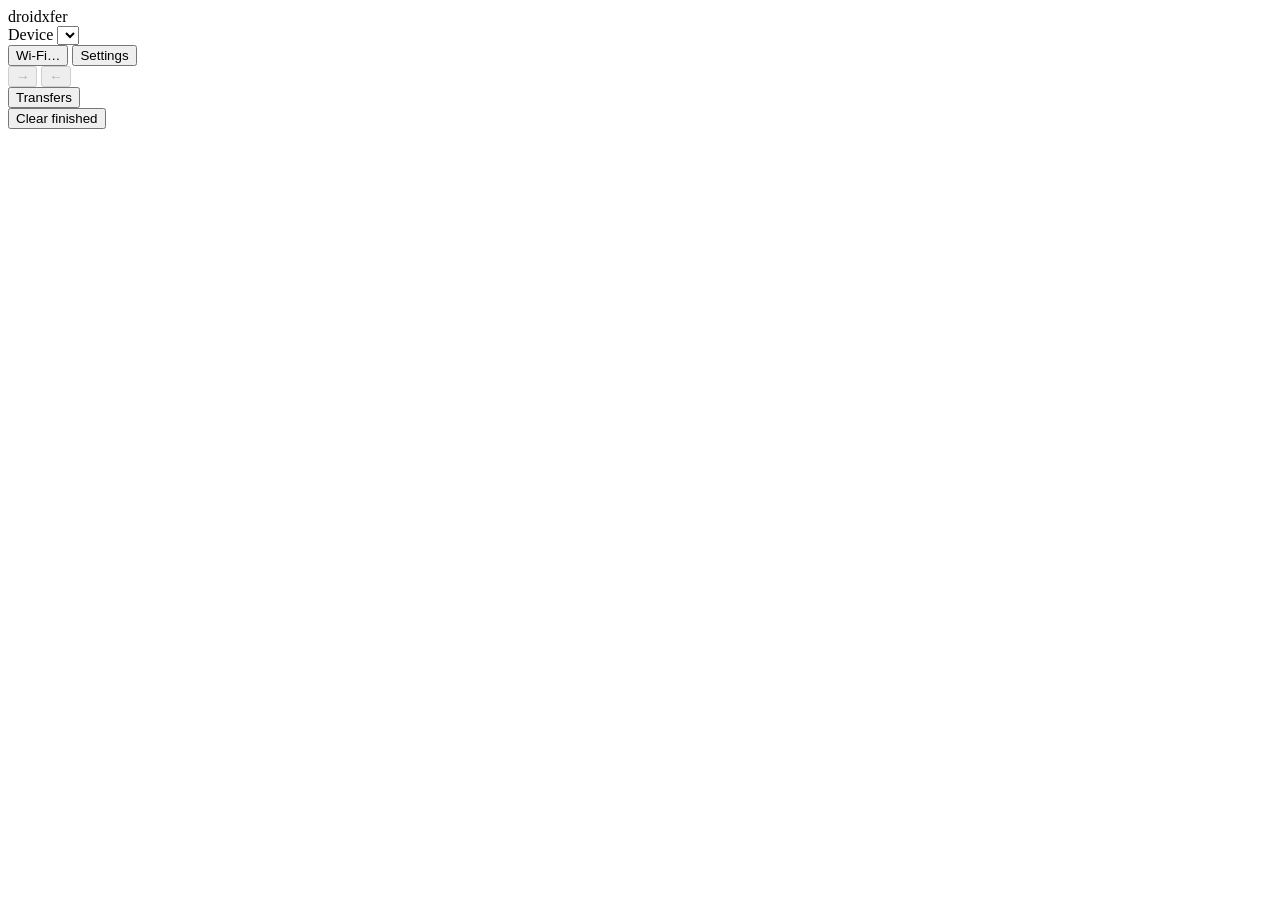
==== src/droidxfer/web/index.html @ 399e7e08 "Add: droidxfer v0.1.0" ====
<!doctype html>
<html lang="en">
<head>
  <meta charset="utf-8">
  <meta name="viewport" content="width=device-width, initial-scale=1">
  <title>droidxfer</title>
  <link rel="stylesheet" href="/static/styles.css">
  <script type="module" src="/static/js/app.js"></script>
</head>
<body>
  <header class="topbar">
    <div class="brand">droid<span>xfer</span></div>
    <div class="device-picker">
      <label for="device-select">Device</label>
      <select id="device-select"></select>
      <span id="device-badge" class="badge"></span>
    </div>
    <span id="adb-status" class="badge error" hidden></span>
    <span id="conn-lost" class="badge warn" hidden>Reconnecting&hellip;</span>
    <div class="spacer"></div>
    <button id="btn-wireless" class="btn" type="button">Wi-Fi&hellip;</button>
    <button id="btn-settings" class="btn" type="button">Settings</button>
  </header>

  <main class="panes">
    <section id="pane-mac" class="pane" aria-label="Mac files"></section>
    <div class="middle">
      <button id="btn-to-android" class="btn primary arrow" type="button" title="Copy selected Mac items to the Android folder" disabled>&rarr;</button>
      <button id="btn-to-mac" class="btn primary arrow" type="button" title="Copy selected Android items to the Mac folder" disabled>&larr;</button>
    </div>
    <section id="pane-android" class="pane" aria-label="Android files"></section>
  </main>

  <div id="upload-banner" class="upload-banner" hidden></div>

  <section id="transfers" class="transfers">
    <div class="transfers-head">
      <button id="transfers-toggle" class="link" type="button">Transfers <span id="transfers-count"></span></button>
      <div class="spacer"></div>
      <button id="btn-clear" class="btn small" type="button">Clear finished</button>
    </div>
    <div id="transfers-list" class="transfers-list"></div>
  </section>

  <div id="toasts" class="toasts" aria-live="polite"></div>

  <div id="locked" class="locked" hidden>
    <div class="locked-box">
      <h2>Session expired</h2>
      <p>Open the link printed in the terminal by <code>droidxfer serve</code> (it contains a one-time access token).</p>
    </div>
  </div>

  <dialog id="dlg-prompt">
    <form>
      <h3 data-title></h3>
      <label class="field"><span data-label></span><input name="value" required autocomplete="off" spellcheck="false"></label>
      <div class="actions">
        <button type="button" class="btn" data-cancel>Cancel</button>
        <button type="submit" class="btn primary" data-ok>OK</button>
      </div>
    </form>
  </dialog>

  <dialog id="dlg-confirm">
    <form>
      <h3 data-title></h3>
      <p data-message class="message"></p>
      <div class="actions">
        <button type="button" class="btn" data-cancel>Cancel</button>
        <button type="submit" class="btn primary" data-ok>OK</button>
      </div>
    </form>
  </dialog>

  <dialog id="dlg-transfer">
    <form>
      <h3>Copy files</h3>
      <p data-summary class="message"></p>
      <fieldset>
        <legend>If a file with the same name already exists</legend>
        <label class="radio"><input type="radio" name="conflict" value="rename"> Keep both (add a number to the new file)</label>
        <label class="radio"><input type="radio" name="conflict" value="overwrite"> Replace it</label>
        <label class="radio"><input type="radio" name="conflict" value="skip"> Skip it</label>
      </fieldset>
      <label class="check"><input type="checkbox" name="verify"> Verify each file with an MD5 checksum (slower)</label>
      <label class="check"><input type="checkbox" name="remember"> Remember this choice and don't ask again</label>
      <div class="actions">
        <button type="button" class="btn" data-cancel>Cancel</button>
        <button type="submit" class="btn primary" data-ok>Copy</button>
      </div>
    </form>
  </dialog>

  <dialog id="dlg-settings">
    <form>
      <h3>Settings</h3>
      <label class="field"><span>When a file already exists</span>
        <select name="default_conflict">
          <option value="rename">Keep both</option>
          <option value="overwrite">Replace</option>
          <option value="skip">Skip</option>
        </select>
      </label>
      <label class="check"><input type="checkbox" name="ask_before_transfer"> Ask before every transfer</label>
      <label class="check"><input type="checkbox" name="verify_checksum"> Verify files with MD5 checksums</label>
      <label class="check"><input type="checkbox" name="media_scan"> Make copied photos/videos show up in the phone's Gallery right away</label>
      <label class="check"><input type="checkbox" name="prefer_usb"> Prefer USB when the phone is connected by both USB and Wi-Fi</label>
      <label class="check"><input type="checkbox" name="show_hidden"> Show hidden files</label>
      <label class="field"><span>adb path (leave empty to detect automatically)</span><input name="adb_path" spellcheck="false" placeholder="/opt/homebrew/bin/adb"></label>
      <div class="actions">
        <button type="button" class="btn" data-cancel>Cancel</button>
        <button type="submit" class="btn primary" data-ok>Save</button>
      </div>
    </form>
  </dialog>

  <dialog id="dlg-wireless" class="wide">
    <div class="dlg-head">
      <h3>Connect over Wi-Fi</h3>
      <button type="button" class="btn small" data-close>Close</button>
    </div>
    <nav class="tabs">
      <button type="button" data-tab="qr">QR code</button>
      <button type="button" data-tab="code">Pairing code</button>
      <button type="button" data-tab="connect">Connect</button>
      <button type="button" data-tab="usb">From USB</button>
    </nav>

    <section data-panel="qr">
      <p class="hint">On the phone, open <b>Settings &rsaquo; System &rsaquo; Developer options &rsaquo; Wireless debugging</b>, turn it on and tap <b>Pair device with QR code</b>. The phone and the Mac must be on the same Wi-Fi network.</p>
      <div id="qr-box" class="qr-box"></div>
      <div id="qr-status" class="status-line"></div>
      <button id="qr-start" type="button" class="btn primary">Show QR code</button>
    </section>

    <section data-panel="code" hidden>
      <p class="hint">In <b>Wireless debugging</b>, tap <b>Pair device with pairing code</b> and enter the IP address, port and 6-digit code shown on the phone.</p>
      <form id="form-pair" class="row-form">
        <label>IP address<input name="host" required placeholder="192.168.1.20" spellcheck="false"></label>
        <label>Port<input name="port" type="number" min="1" max="65535" required></label>
        <label>Pairing code<input name="code" required inputmode="numeric" autocomplete="one-time-code"></label>
        <button type="submit" class="btn primary">Pair</button>
      </form>
      <p class="hint">After pairing, go to the <b>Connect</b> tab and use the IP address &amp; port from the main Wireless debugging screen (a different port from pairing). Paired phones usually reconnect automatically.</p>
    </section>

    <section data-panel="connect" hidden>
      <form id="form-connect" class="row-form">
        <label>IP address<input name="host" required placeholder="192.168.1.20" spellcheck="false"></label>
        <label>Port<input name="port" type="number" min="1" max="65535" required></label>
        <button type="submit" class="btn primary">Connect</button>
      </form>
      <h4>Found on this network <button id="btn-discover" type="button" class="btn small">Scan again</button></h4>
      <ul id="discover-list" class="simple-list"></ul>
      <h4>Recent</h4>
      <ul id="known-list" class="simple-list"></ul>
      <h4>Connected over Wi-Fi</h4>
      <ul id="wifi-list" class="simple-list"></ul>
    </section>

    <section data-panel="usb" hidden>
      <p class="hint">Switch the selected USB-connected phone to adb over Wi-Fi (TCP port 5555) and connect to it. You can then unplug the cable. This lasts until the phone restarts. On Android 11 and later, the QR code method is usually better.</p>
      <div id="usb-device" class="status-line"></div>
      <button id="btn-tcpip" type="button" class="btn primary">Switch to Wi-Fi</button>
    </section>
  </dialog>
</body>
</html>
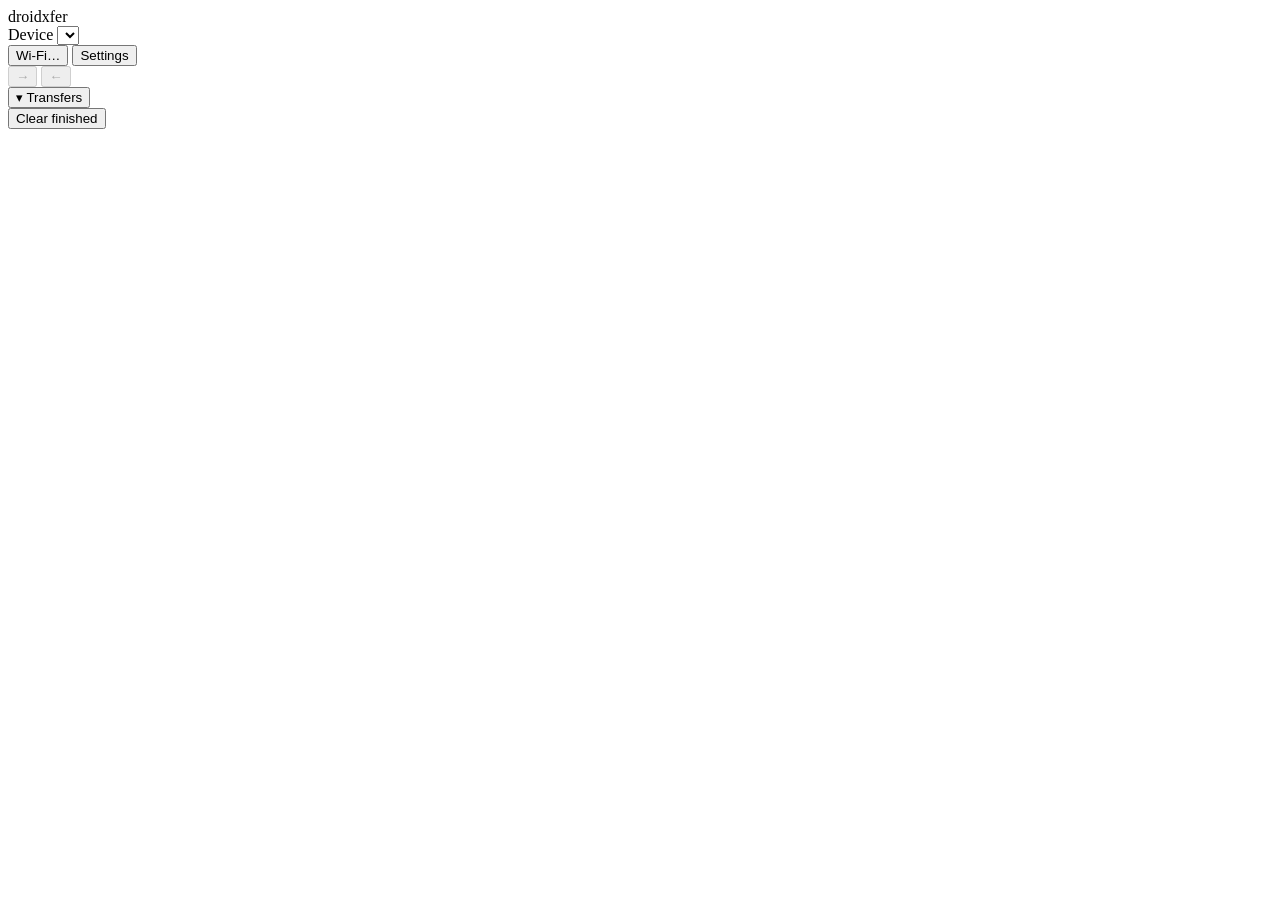
==== commit 7164c7da: "Update: UI Enhancements" ====
--- a/src/droidxfer/web/index.html
+++ b/src/droidxfer/web/index.html
@@ -35,14 +35,17 @@
 
   <section id="transfers" class="transfers">
     <div class="transfers-head">
-      <button id="transfers-toggle" class="link" type="button">Transfers <span id="transfers-count"></span></button>
+      <button id="transfers-toggle" class="link" type="button">
+        <span class="chevron" aria-hidden="true">&#9662;</span>
+        Transfers <span id="transfers-count"></span>
+      </button>
       <div class="spacer"></div>
       <button id="btn-clear" class="btn small" type="button">Clear finished</button>
     </div>
     <div id="transfers-list" class="transfers-list"></div>
   </section>
 
-  <div id="toasts" class="toasts" aria-live="polite"></div>
+  <div id="toasts" class="toasts" aria-live="polite" popover="manual"></div>
 
   <div id="locked" class="locked" hidden>
     <div class="locked-box">
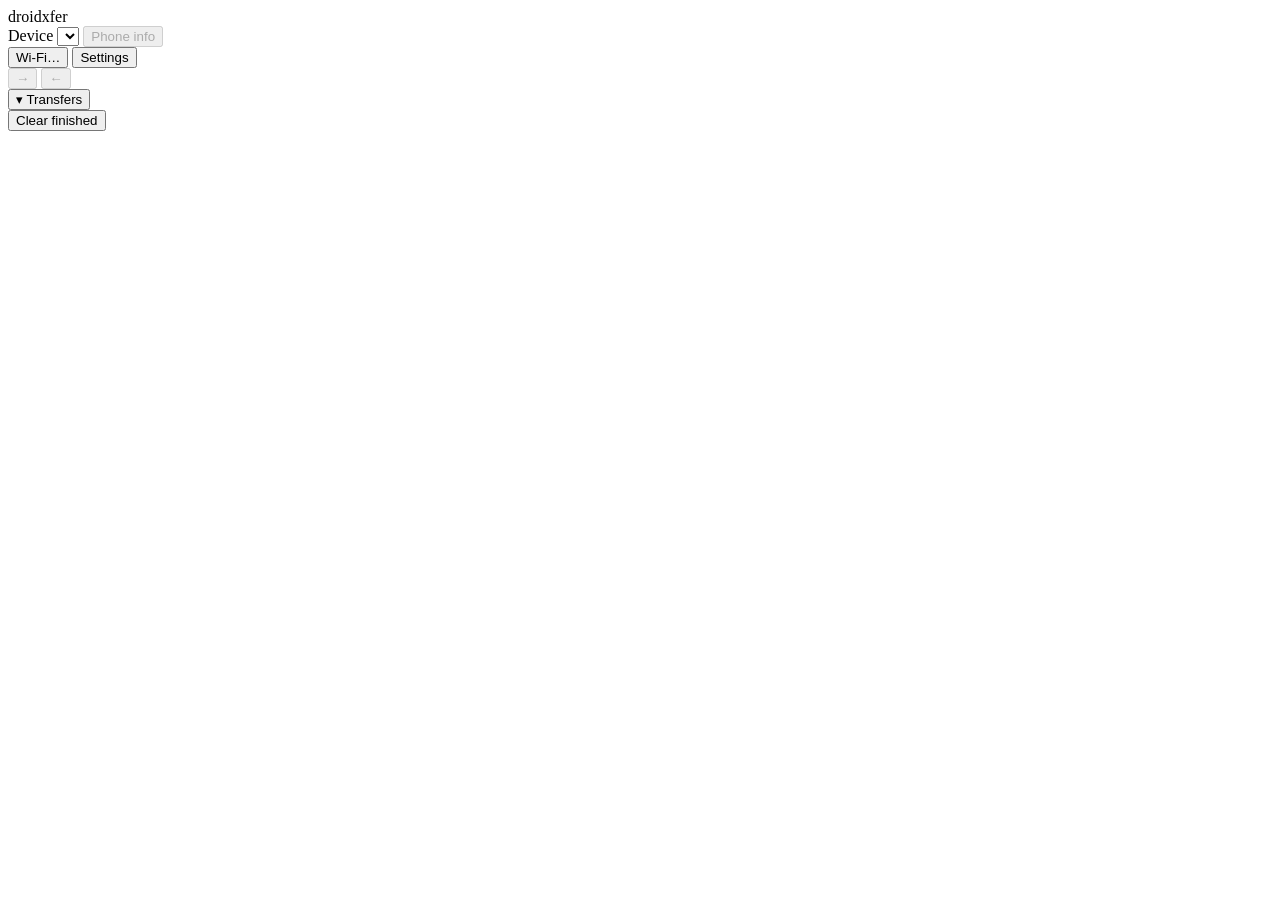
==== commit 0e1ad1e6: "Fix transfer, preview and caching bugs; add phone info and new features Bug fixes: - Transfers pause" ====
--- a/src/droidxfer/web/index.html
+++ b/src/droidxfer/web/index.html
@@ -14,6 +14,7 @@
       <label for="device-select">Device</label>
       <select id="device-select"></select>
       <span id="device-badge" class="badge"></span>
+      <button id="btn-info" class="btn small" type="button" title="Phone details and authenticity checks" disabled>Phone info</button>
     </div>
     <span id="adb-status" class="badge error" hidden></span>
     <span id="conn-lost" class="badge warn" hidden>Reconnecting&hellip;</span>
@@ -85,6 +86,7 @@
         <label class="radio"><input type="radio" name="conflict" value="rename"> Keep both (add a number to the new file)</label>
         <label class="radio"><input type="radio" name="conflict" value="overwrite"> Replace it</label>
         <label class="radio"><input type="radio" name="conflict" value="skip"> Skip it</label>
+        <label class="radio"><input type="radio" name="conflict" value="skip_identical"> Skip it if it's identical (same size and date), otherwise replace it</label>
       </fieldset>
       <label class="check"><input type="checkbox" name="verify"> Verify each file with an MD5 checksum (slower)</label>
       <label class="check"><input type="checkbox" name="remember"> Remember this choice and don't ask again</label>
@@ -103,6 +105,7 @@
           <option value="rename">Keep both</option>
           <option value="overwrite">Replace</option>
           <option value="skip">Skip</option>
+          <option value="skip_identical">Skip if identical, otherwise replace</option>
         </select>
       </label>
       <label class="check"><input type="checkbox" name="ask_before_transfer"> Ask before every transfer</label>
@@ -110,6 +113,7 @@
       <label class="check"><input type="checkbox" name="media_scan"> Make copied photos/videos show up in the phone's Gallery right away</label>
       <label class="check"><input type="checkbox" name="prefer_usb"> Prefer USB when the phone is connected by both USB and Wi-Fi</label>
       <label class="check"><input type="checkbox" name="show_hidden"> Show hidden files</label>
+      <label class="check"><input type="checkbox" name="external_drives"> Allow external drives (/Volumes) on the Mac side</label>
       <label class="field"><span>adb path (leave empty to detect automatically)</span><input name="adb_path" spellcheck="false" placeholder="/opt/homebrew/bin/adb"></label>
       <div class="actions">
         <button type="button" class="btn" data-cancel>Cancel</button>
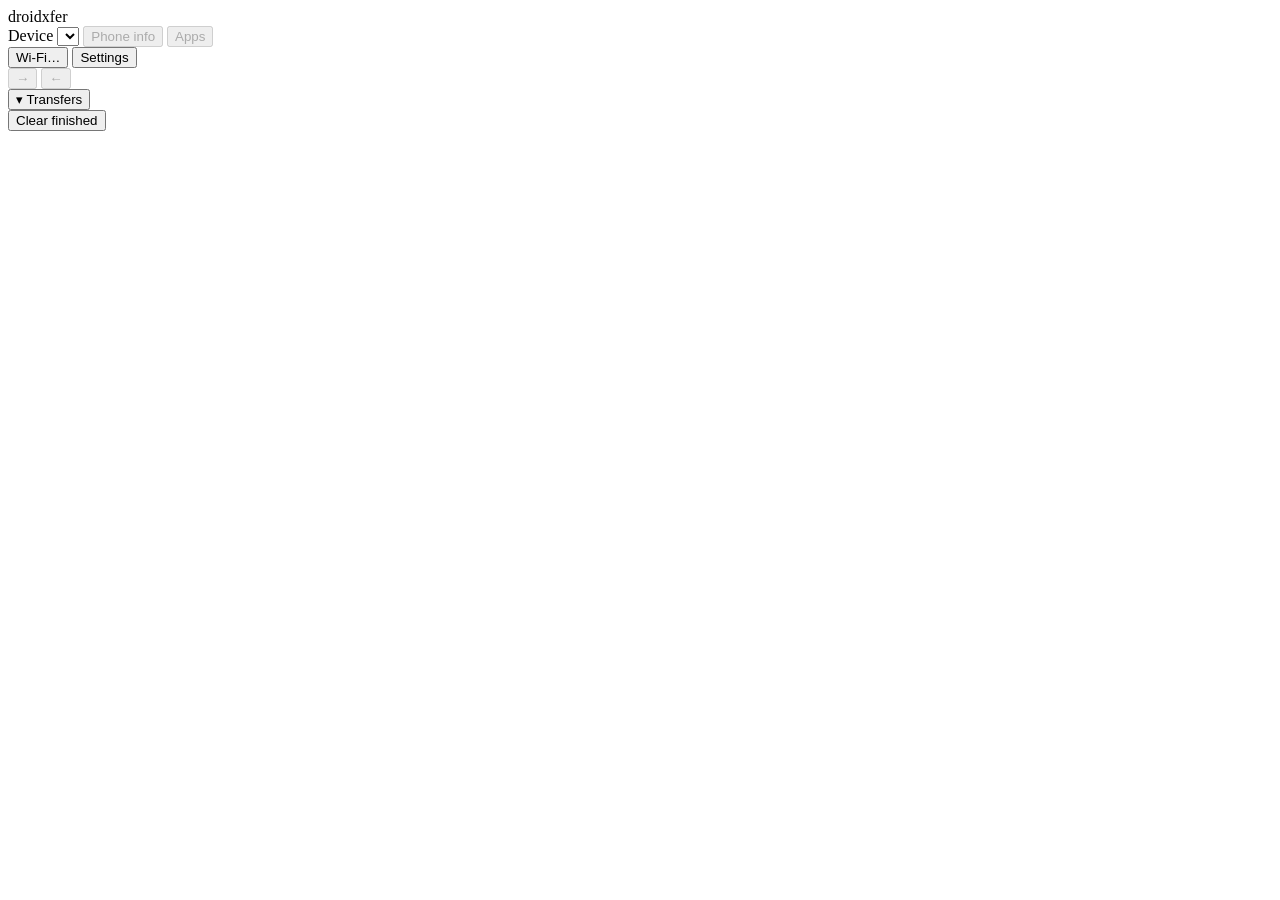
==== commit f4c3c9cc: "Add app manager: disable, uninstall or restore preinstalled apps over adb New "Apps" dialog and `dro" ====
--- a/src/droidxfer/web/index.html
+++ b/src/droidxfer/web/index.html
@@ -15,6 +15,7 @@
       <select id="device-select"></select>
       <span id="device-badge" class="badge"></span>
       <button id="btn-info" class="btn small" type="button" title="Phone details and authenticity checks" disabled>Phone info</button>
+      <button id="btn-apps" class="btn small" type="button" title="Disable or remove preinstalled apps (needs USB debugging)" disabled>Apps</button>
     </div>
     <span id="adb-status" class="badge error" hidden></span>
     <span id="conn-lost" class="badge warn" hidden>Reconnecting&hellip;</span>
@@ -113,6 +114,7 @@
       <label class="check"><input type="checkbox" name="media_scan"> Make copied photos/videos show up in the phone's Gallery right away</label>
       <label class="check"><input type="checkbox" name="prefer_usb"> Prefer USB when the phone is connected by both USB and Wi-Fi</label>
       <label class="check"><input type="checkbox" name="show_hidden"> Show hidden files</label>
+      <label class="check"><input type="checkbox" name="mtp"> Use File transfer (MTP) mode over USB, so phones work without USB debugging</label>
       <label class="check"><input type="checkbox" name="external_drives"> Allow external drives (/Volumes) on the Mac side</label>
       <label class="field"><span>adb path (leave empty to detect automatically)</span><input name="adb_path" spellcheck="false" placeholder="/opt/homebrew/bin/adb"></label>
       <div class="actions">
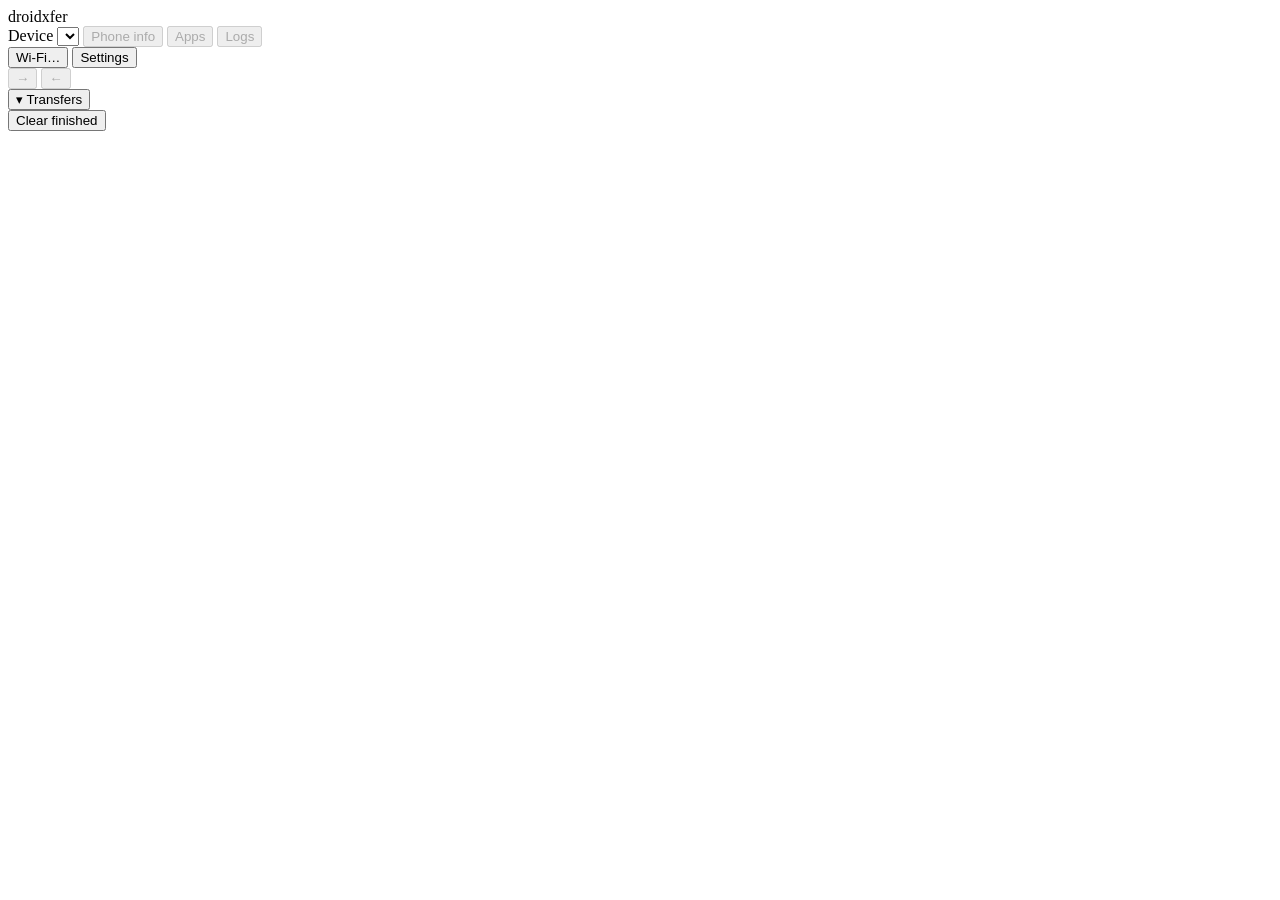
==== commit 0acecce8: "Add log viewer: read the phone's logcat with plain-words filters - Logs panel in the web UI: "What j" ====
--- a/src/droidxfer/web/index.html
+++ b/src/droidxfer/web/index.html
@@ -16,6 +16,7 @@
       <span id="device-badge" class="badge"></span>
       <button id="btn-info" class="btn small" type="button" title="Phone details and authenticity checks" disabled>Phone info</button>
       <button id="btn-apps" class="btn small" type="button" title="Disable or remove preinstalled apps (needs USB debugging)" disabled>Apps</button>
+      <button id="btn-logs" class="btn small" type="button" title="Read the phone's system log (needs USB debugging)" disabled>Logs</button>
     </div>
     <span id="adb-status" class="badge error" hidden></span>
     <span id="conn-lost" class="badge warn" hidden>Reconnecting&hellip;</span>
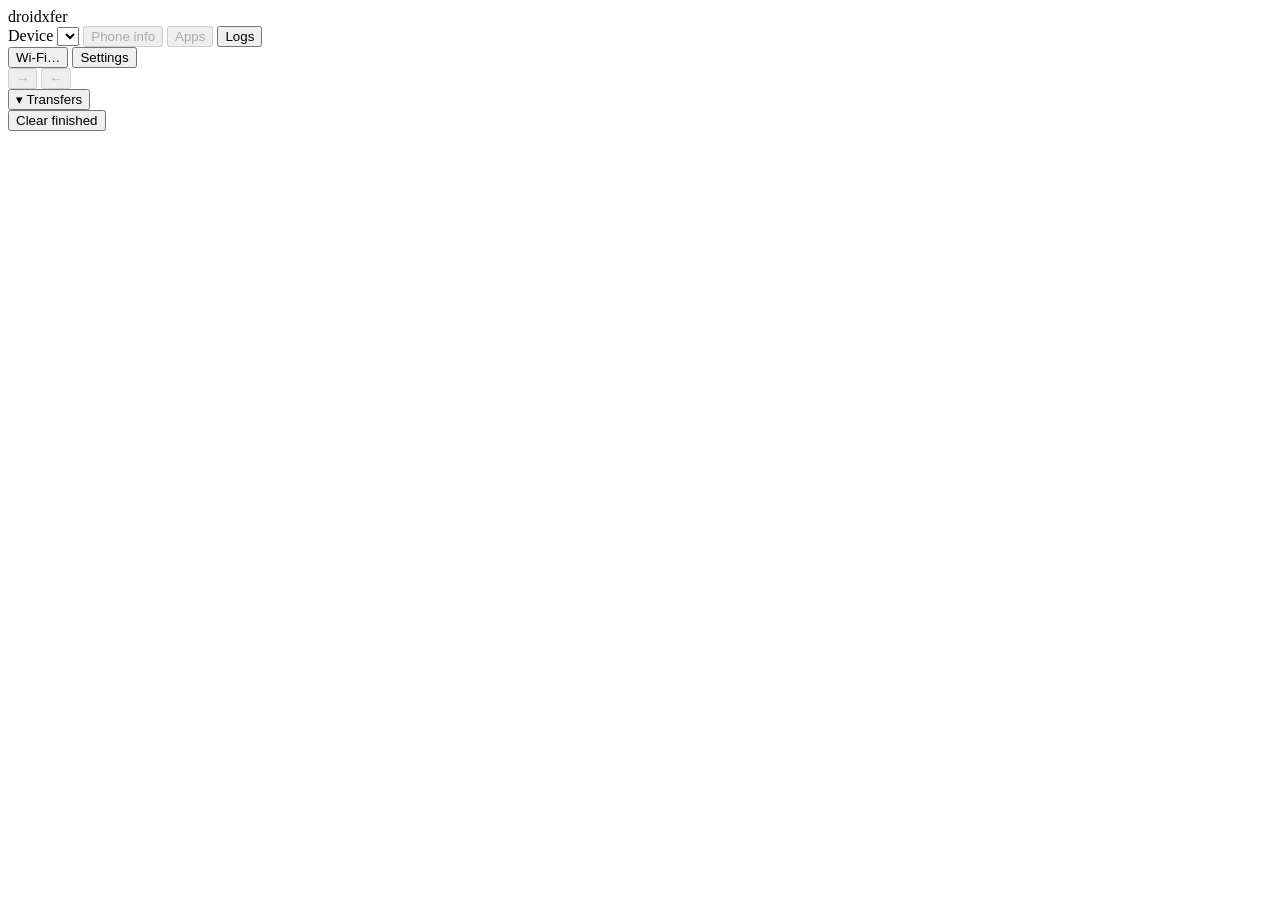
==== commit fba1b622: "Logs: matrix_sols-style log system for droidxfer and the phone droidxfer now keeps its own activity " ====
--- a/src/droidxfer/web/index.html
+++ b/src/droidxfer/web/index.html
@@ -16,7 +16,7 @@
       <span id="device-badge" class="badge"></span>
       <button id="btn-info" class="btn small" type="button" title="Phone details and authenticity checks" disabled>Phone info</button>
       <button id="btn-apps" class="btn small" type="button" title="Disable or remove preinstalled apps (needs USB debugging)" disabled>Apps</button>
-      <button id="btn-logs" class="btn small" type="button" title="Read the phone's system log (needs USB debugging)" disabled>Logs</button>
+      <button id="btn-logs" class="btn small" type="button" title="droidxfer's activity log and the phone's system log">Logs</button>
     </div>
     <span id="adb-status" class="badge error" hidden></span>
     <span id="conn-lost" class="badge warn" hidden>Reconnecting&hellip;</span>
@@ -117,6 +117,14 @@
       <label class="check"><input type="checkbox" name="show_hidden"> Show hidden files</label>
       <label class="check"><input type="checkbox" name="mtp"> Use File transfer (MTP) mode over USB, so phones work without USB debugging</label>
       <label class="check"><input type="checkbox" name="external_drives"> Allow external drives (/Volumes) on the Mac side</label>
+      <label class="field"><span>droidxfer's activity log (Logs &rsaquo; droidxfer activity)</span>
+        <select name="log_level">
+          <option value="INFO">Normal: what droidxfer does, and problems</option>
+          <option value="DEBUG">Detailed: also every step (for troubleshooting)</option>
+          <option value="WARNING">Problems only</option>
+          <option value="ERROR">Errors only</option>
+        </select>
+      </label>
       <label class="field"><span>adb path (leave empty to detect automatically)</span><input name="adb_path" spellcheck="false" placeholder="/opt/homebrew/bin/adb"></label>
       <div class="actions">
         <button type="button" class="btn" data-cancel>Cancel</button>
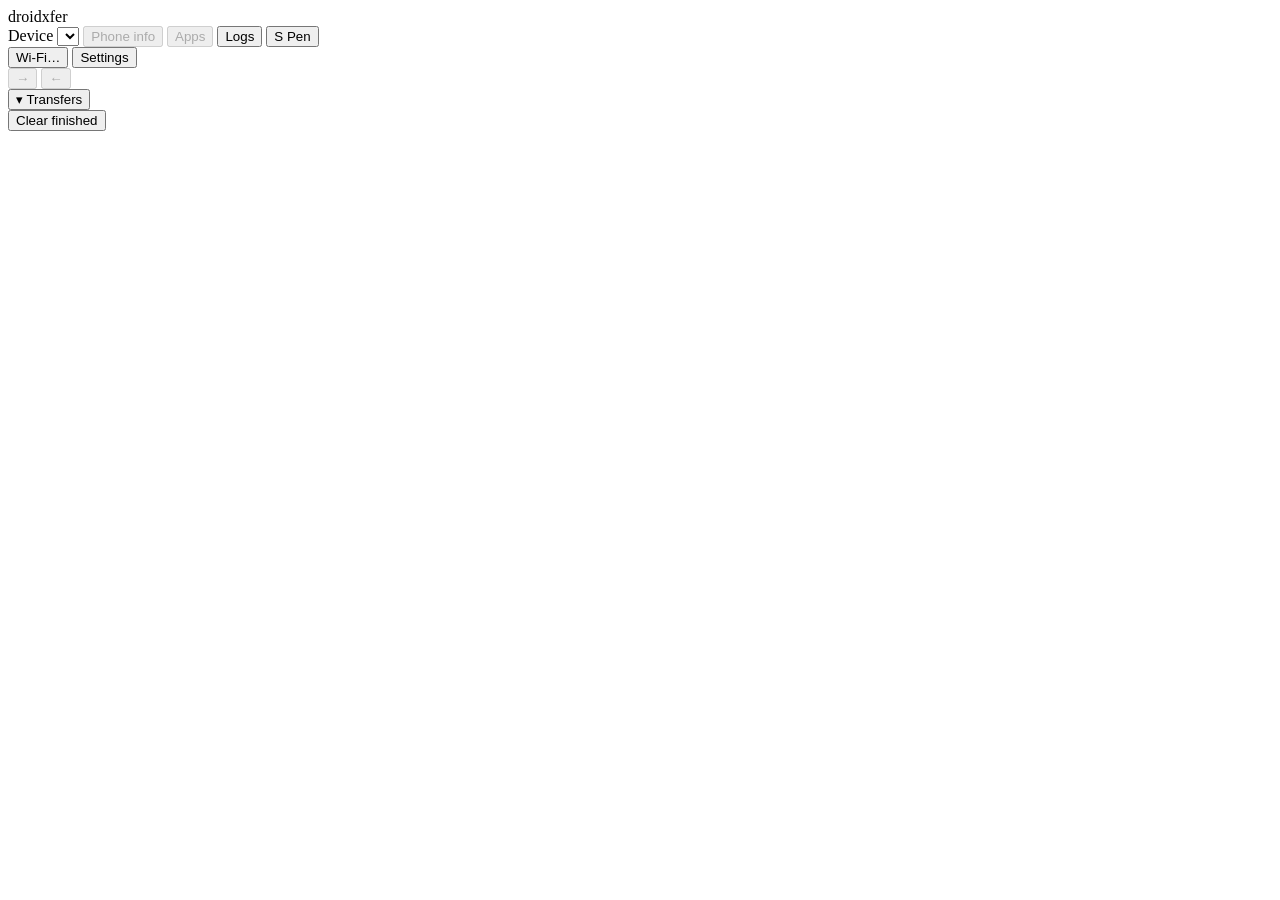
==== commit 19c6e5dc: "S Pen: phone pad, Mac Pen view, live sync, tablet mode Phone browser pad over adb reverse with a pad" ====
--- a/src/droidxfer/web/index.html
+++ b/src/droidxfer/web/index.html
@@ -17,6 +17,7 @@
       <button id="btn-info" class="btn small" type="button" title="Phone details and authenticity checks" disabled>Phone info</button>
       <button id="btn-apps" class="btn small" type="button" title="Disable or remove preinstalled apps (needs USB debugging)" disabled>Apps</button>
       <button id="btn-logs" class="btn small" type="button" title="droidxfer's activity log and the phone's system log">Logs</button>
+      <button id="btn-pen" class="btn small" type="button" title="Draw on the phone with the S Pen and see it on the Mac: notes with full version history, handwriting to text, and the pen as a Mac tablet">S Pen</button>
     </div>
     <span id="adb-status" class="badge error" hidden></span>
     <span id="conn-lost" class="badge warn" hidden>Reconnecting&hellip;</span>
